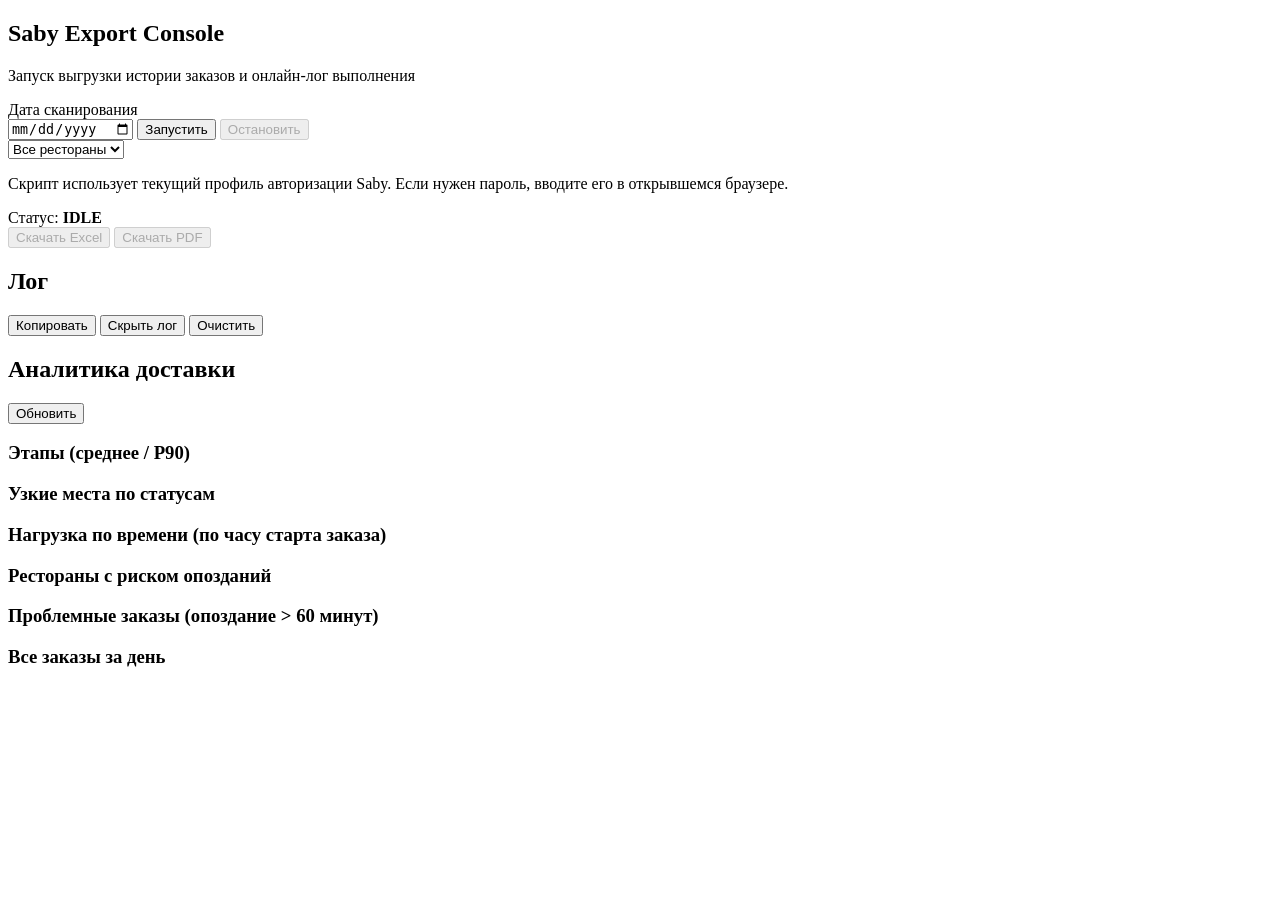
==== web/index.html @ d1fa6392 "Add Windows EXE CI build and web console worker exe support (2026-03-28-web.51)" ====
<!doctype html>
<html lang="ru">
<head>
  <meta charset="utf-8" />
  <meta name="viewport" content="width=device-width, initial-scale=1" />
  <title>Saby Export Console</title>
  <link rel="stylesheet" href="/styles.css" />
</head>
<body>
  <main class="layout">
    <section class="panel hero">
      <h1>Saby Export Console</h1>
      <p class="subtitle">Запуск выгрузки истории заказов и онлайн-лог выполнения</p>
      <div id="version" class="version"></div>
    </section>

    <section class="panel controls">
      <label for="scan-date">Дата сканирования</label>
      <div class="row">
        <input id="scan-date" type="date" />
        <button id="run-btn" type="button">Запустить</button>
        <button id="stop-btn" type="button" class="danger" disabled>Остановить</button>
      </div>
      <div class="row">
        <select id="restaurant-filter">
          <option value="">Все рестораны</option>
        </select>
      </div>
      <p class="hint">Скрипт использует текущий профиль авторизации Saby. Если нужен пароль, вводите его в открывшемся браузере.</p>
      <div class="status-row">
        <span>Статус:</span>
        <strong id="status">IDLE</strong>
      </div>
      <div class="row">
        <button id="download-btn" type="button" class="ghost" disabled>Скачать Excel</button>
        <button id="download-pdf-btn" type="button" class="ghost" disabled>Скачать PDF</button>
      </div>
      <div id="result" class="result"></div>
    </section>

    <section class="panel logs">
      <div class="logs-head">
        <h2>Лог</h2>
        <div class="logs-actions">
          <button id="copy-btn" type="button" class="ghost">Копировать</button>
          <button id="toggle-log-btn" type="button" class="ghost">Скрыть лог</button>
          <button id="clear-btn" type="button" class="ghost">Очистить</button>
        </div>
      </div>
      <pre id="log-box"></pre>
    </section>

    <section id="analytics-panel" class="panel analytics hidden">
      <div class="analytics-head">
        <h2>Аналитика доставки</h2>
        <button id="refresh-analytics-btn" type="button" class="ghost">Обновить</button>
      </div>
      <p id="analytics-meta" class="hint"></p>

      <div id="kpi-grid" class="kpi-grid"></div>

      <div class="analytics-grid">
        <article class="analytics-card">
          <h3>Этапы (среднее / P90)</h3>
          <div id="stage-bars" class="bars"></div>
        </article>
        <article class="analytics-card">
          <h3>Узкие места по статусам</h3>
          <div id="bottleneck-bars" class="bars"></div>
        </article>
      </div>

      <article class="analytics-card">
        <h3>Нагрузка по времени (по часу старта заказа)</h3>
        <div id="load-bars" class="bars"></div>
      </article>

      <article class="analytics-card">
        <h3>Рестораны с риском опозданий</h3>
        <div id="hotspots-table" class="table-wrap"></div>
      </article>

      <article class="analytics-card">
        <h3>Проблемные заказы (опоздание &gt; 60 минут)</h3>
        <div id="problem-table" class="table-wrap"></div>
      </article>

      <article class="analytics-card">
        <h3>Все заказы за день</h3>
        <div id="orders-table" class="table-wrap"></div>
      </article>
    </section>
  </main>

  <script src="/version.js"></script>
  <script src="/app.js"></script>
</body>
</html>
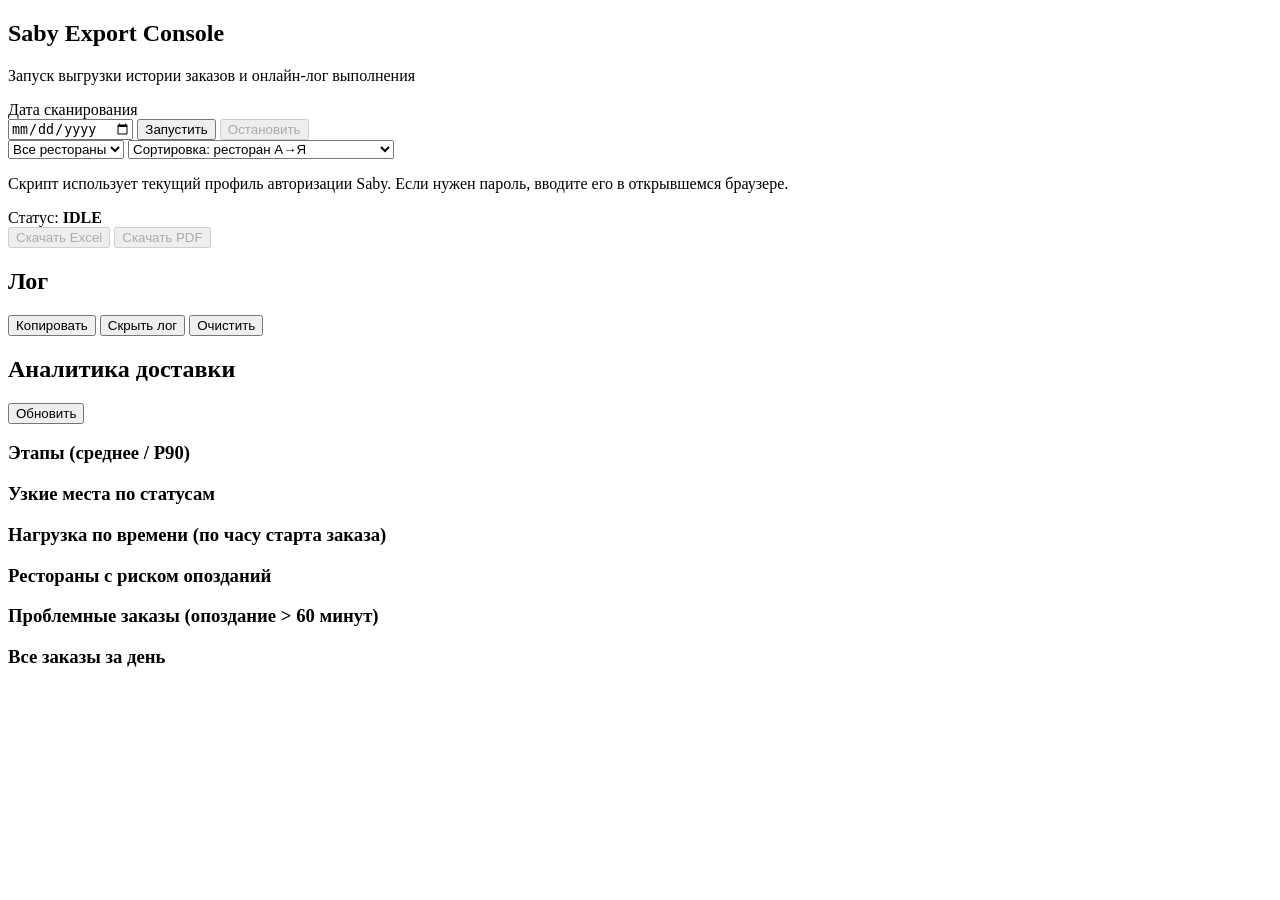
==== commit 004a2f84: "Excel export as analytics report + restaurant/order sorting controls (2026-03-28-web.57)" ====
--- a/web/index.html
+++ b/web/index.html
@@ -24,6 +24,12 @@
       <div class="row">
         <select id="restaurant-filter">
           <option value="">Все рестораны</option>
+        </select>
+        <select id="sort-filter">
+          <option value="restaurant_asc">Сортировка: ресторан A→Я</option>
+          <option value="restaurant_desc">Сортировка: ресторан Я→A</option>
+          <option value="total_desc">Сортировка: дольше всего</option>
+          <option value="promised_delta_desc">Сортировка: сильнее опоздали к плану</option>
         </select>
       </div>
       <p class="hint">Скрипт использует текущий профиль авторизации Saby. Если нужен пароль, вводите его в открывшемся браузере.</p>
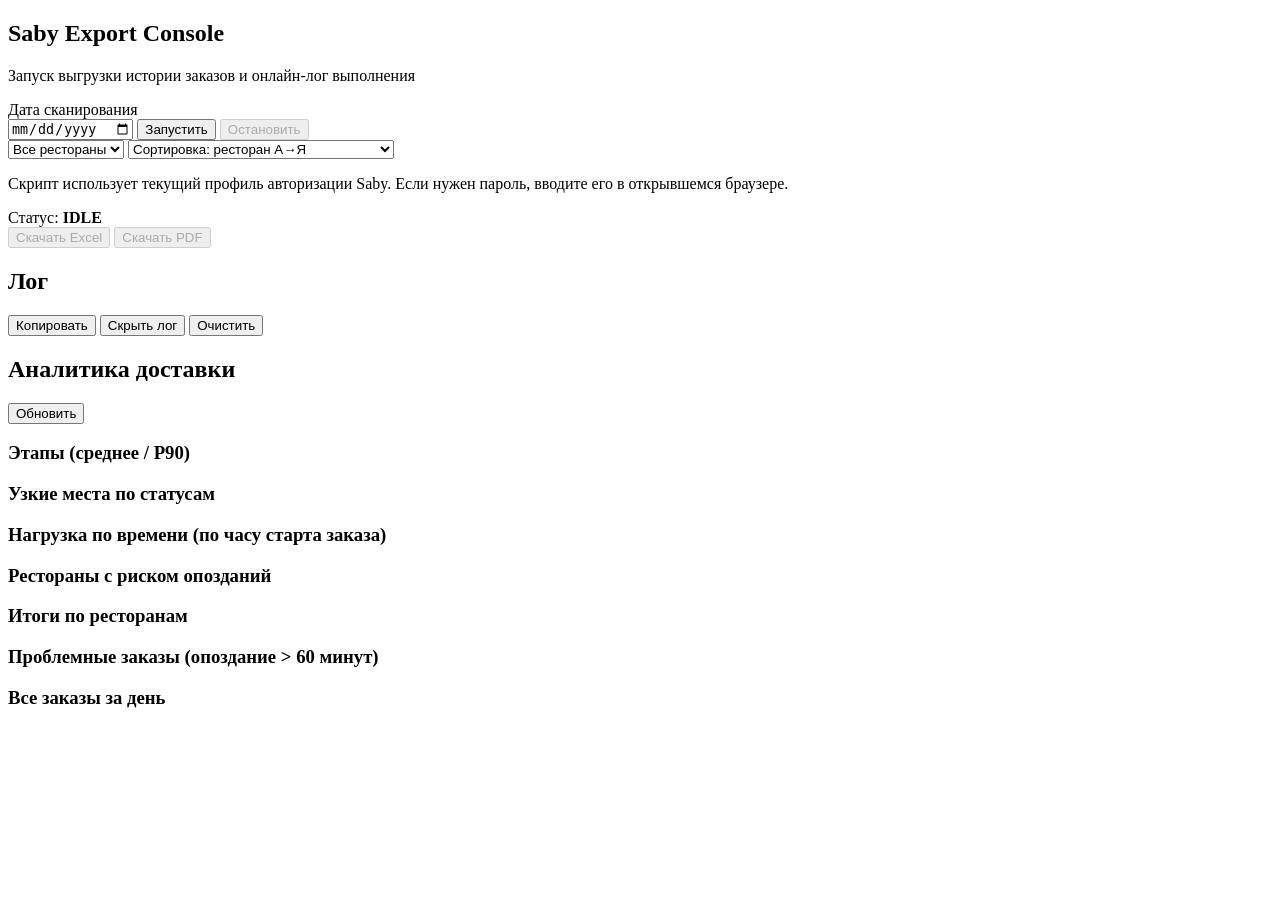
==== commit d93f4266: "Add per-restaurant totals and switch Windows worker to single-exe mode (2026-03-28-web.58)" ====
--- a/web/index.html
+++ b/web/index.html
@@ -87,6 +87,11 @@
       </article>
 
       <article class="analytics-card">
+        <h3>Итоги по ресторанам</h3>
+        <div id="restaurant-totals-table" class="table-wrap"></div>
+      </article>
+
+      <article class="analytics-card">
         <h3>Проблемные заказы (опоздание &gt; 60 минут)</h3>
         <div id="problem-table" class="table-wrap"></div>
       </article>
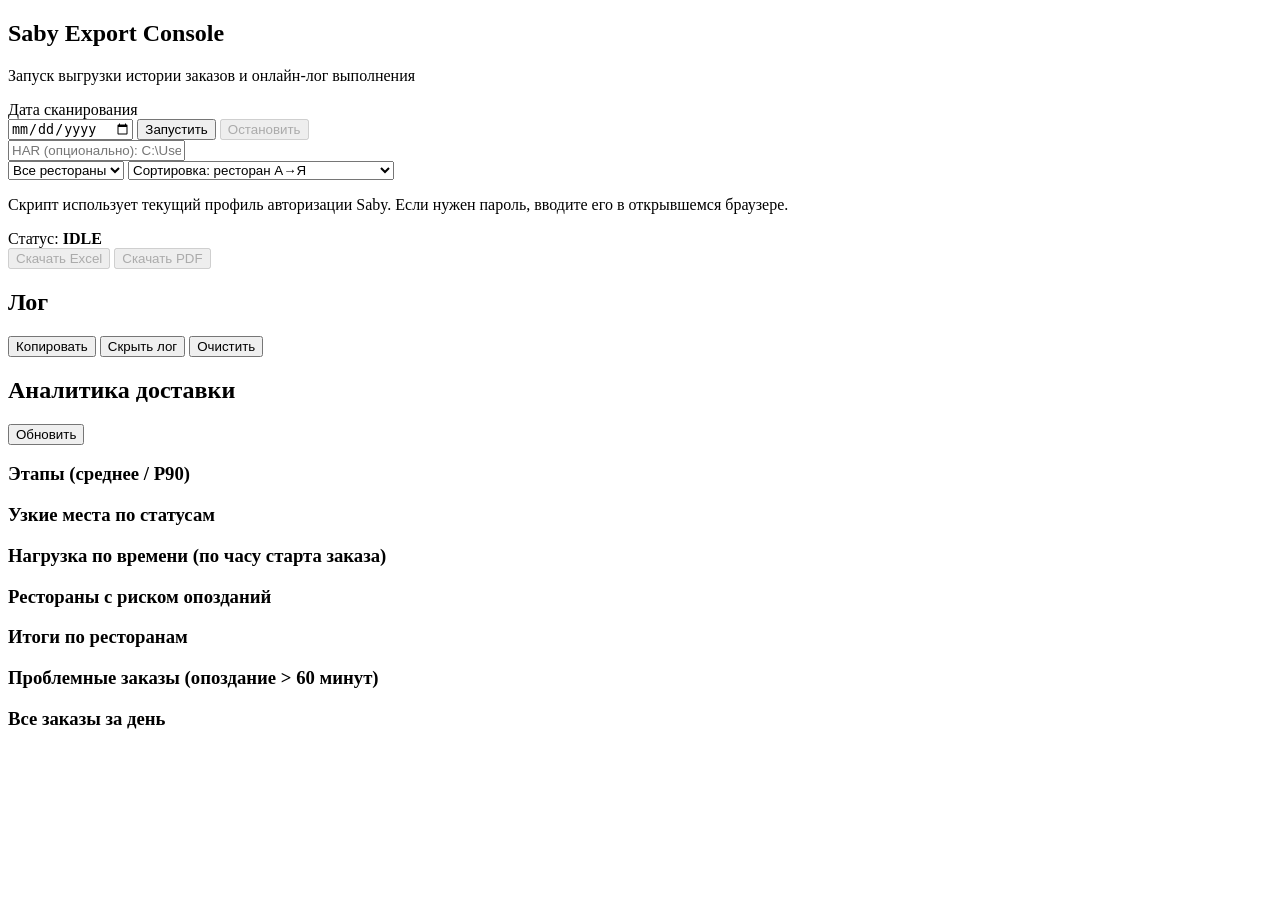
==== commit 1bae4c08: "Add HAR path override in UI and improve Windows HAR auto-detection (2026-03-28-web.60)" ====
--- a/web/index.html
+++ b/web/index.html
@@ -20,6 +20,9 @@
         <input id="scan-date" type="date" />
         <button id="run-btn" type="button">Запустить</button>
         <button id="stop-btn" type="button" class="danger" disabled>Остановить</button>
+      </div>
+      <div class="row">
+        <input id="har-path" type="text" placeholder="HAR (опционально): C:\Users\...\Downloads\rest.saby.ru_dost.har" />
       </div>
       <div class="row">
         <select id="restaurant-filter">
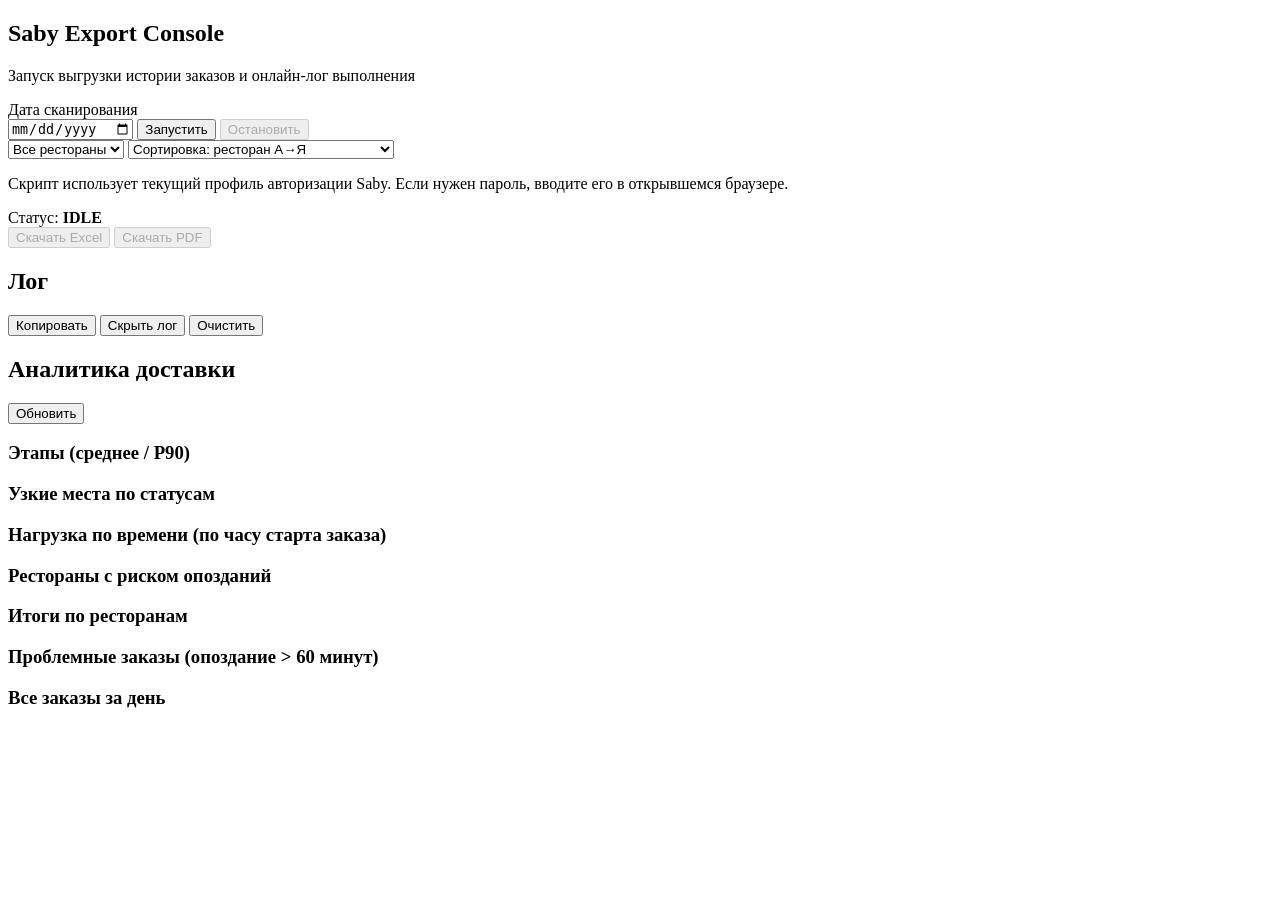
==== commit dc36fdbe: "web.72: enforce runtime-only mode without HAR and harden embedded worker errors" ====
--- a/web/index.html
+++ b/web/index.html
@@ -20,9 +20,6 @@
         <input id="scan-date" type="date" />
         <button id="run-btn" type="button">Запустить</button>
         <button id="stop-btn" type="button" class="danger" disabled>Остановить</button>
-      </div>
-      <div class="row">
-        <input id="har-path" type="text" placeholder="HAR (опционально): C:\Users\...\Downloads\rest.saby.ru_dost.har" />
       </div>
       <div class="row">
         <select id="restaurant-filter">
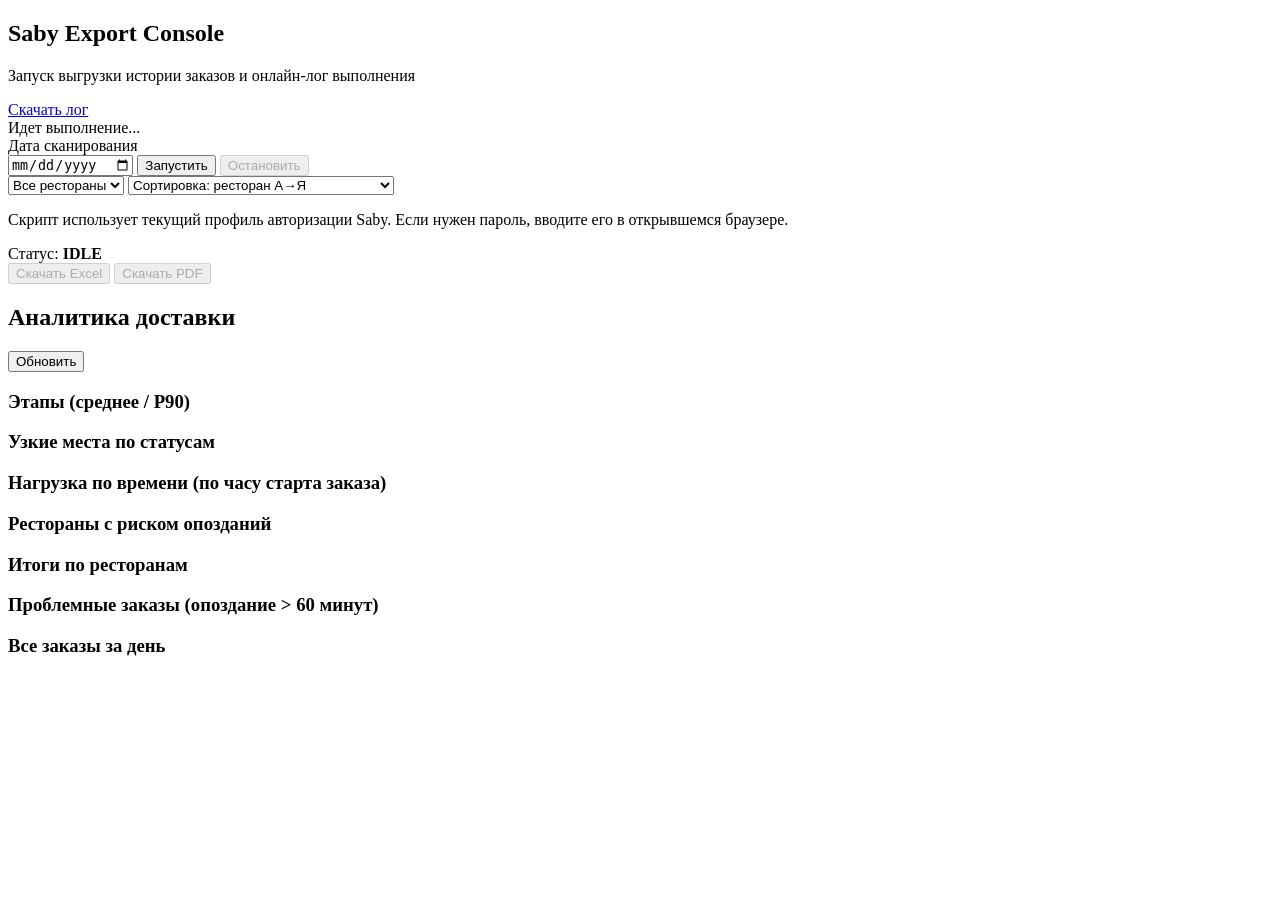
==== commit 998297a5: "Simplify web UI: remove log panel, add log download link + running spinner (web.91)" ====
--- a/web/index.html
+++ b/web/index.html
@@ -12,6 +12,13 @@
       <h1>Saby Export Console</h1>
       <p class="subtitle">Запуск выгрузки истории заказов и онлайн-лог выполнения</p>
       <div id="version" class="version"></div>
+      <div class="hero-tools">
+        <a id="download-log-link" class="ghost-link disabled" href="#" target="_blank" rel="noopener">Скачать лог</a>
+        <div id="run-indicator" class="run-indicator hidden" aria-live="polite">
+          <span class="spinner" aria-hidden="true"></span>
+          <span>Идет выполнение...</span>
+        </div>
+      </div>
     </section>
 
     <section class="panel controls">
@@ -42,18 +49,6 @@
         <button id="download-pdf-btn" type="button" class="ghost" disabled>Скачать PDF</button>
       </div>
       <div id="result" class="result"></div>
-    </section>
-
-    <section class="panel logs">
-      <div class="logs-head">
-        <h2>Лог</h2>
-        <div class="logs-actions">
-          <button id="copy-btn" type="button" class="ghost">Копировать</button>
-          <button id="toggle-log-btn" type="button" class="ghost">Скрыть лог</button>
-          <button id="clear-btn" type="button" class="ghost">Очистить</button>
-        </div>
-      </div>
-      <pre id="log-box"></pre>
     </section>
 
     <section id="analytics-panel" class="panel analytics hidden">
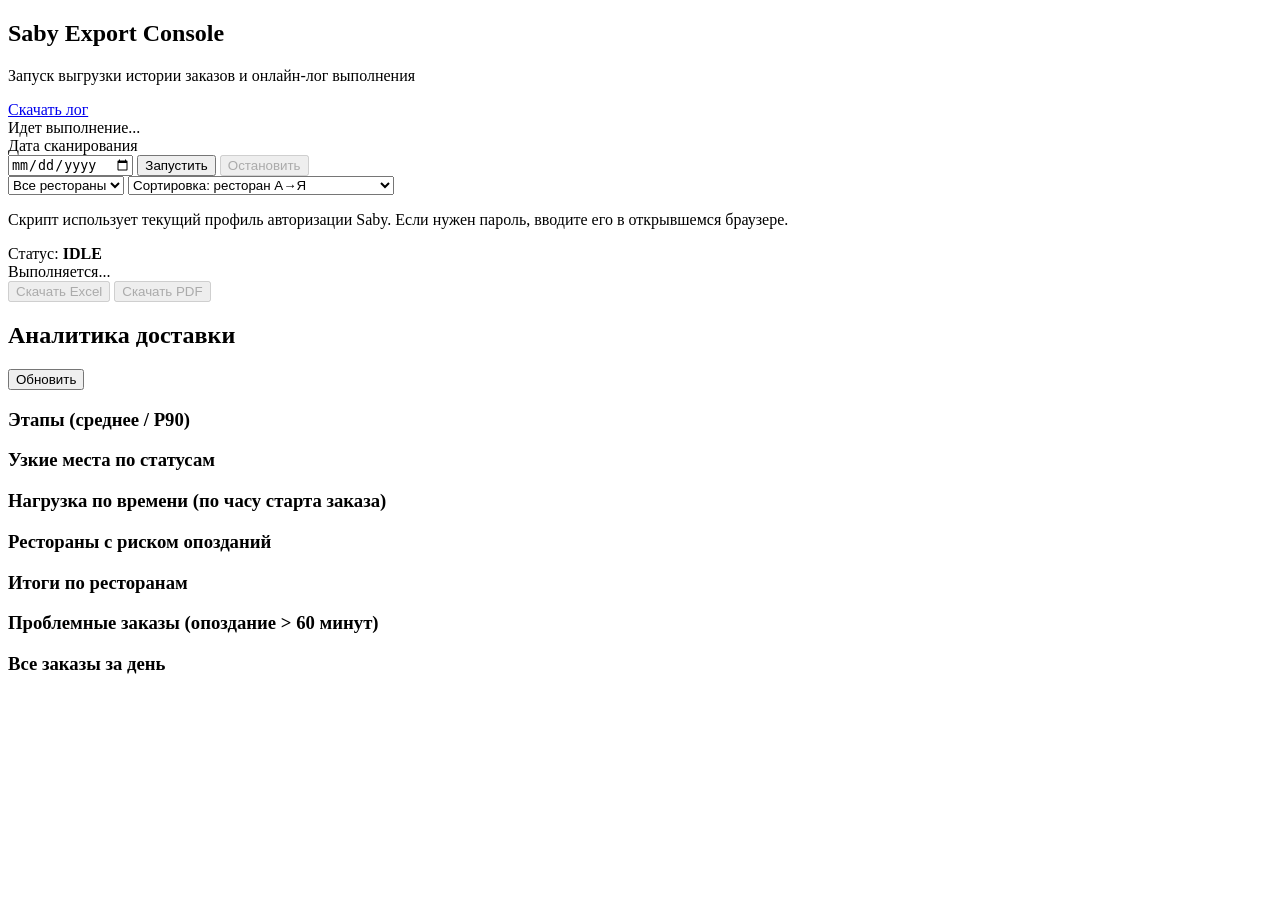
==== commit 9bc71118: "Fix Windows history empty-status case + make running indicator clearly visible (web.93)" ====
--- a/web/index.html
+++ b/web/index.html
@@ -23,12 +23,12 @@
 
     <section class="panel controls">
       <label for="scan-date">Дата сканирования</label>
-      <div class="row">
+      <div class="row primary">
         <input id="scan-date" type="date" />
         <button id="run-btn" type="button">Запустить</button>
         <button id="stop-btn" type="button" class="danger" disabled>Остановить</button>
       </div>
-      <div class="row">
+      <div class="row filters">
         <select id="restaurant-filter">
           <option value="">Все рестораны</option>
         </select>
@@ -43,6 +43,10 @@
       <div class="status-row">
         <span>Статус:</span>
         <strong id="status">IDLE</strong>
+        <div id="run-indicator-inline" class="run-indicator hidden" aria-live="polite">
+          <span class="spinner" aria-hidden="true"></span>
+          <span>Выполняется...</span>
+        </div>
       </div>
       <div class="row">
         <button id="download-btn" type="button" class="ghost" disabled>Скачать Excel</button>
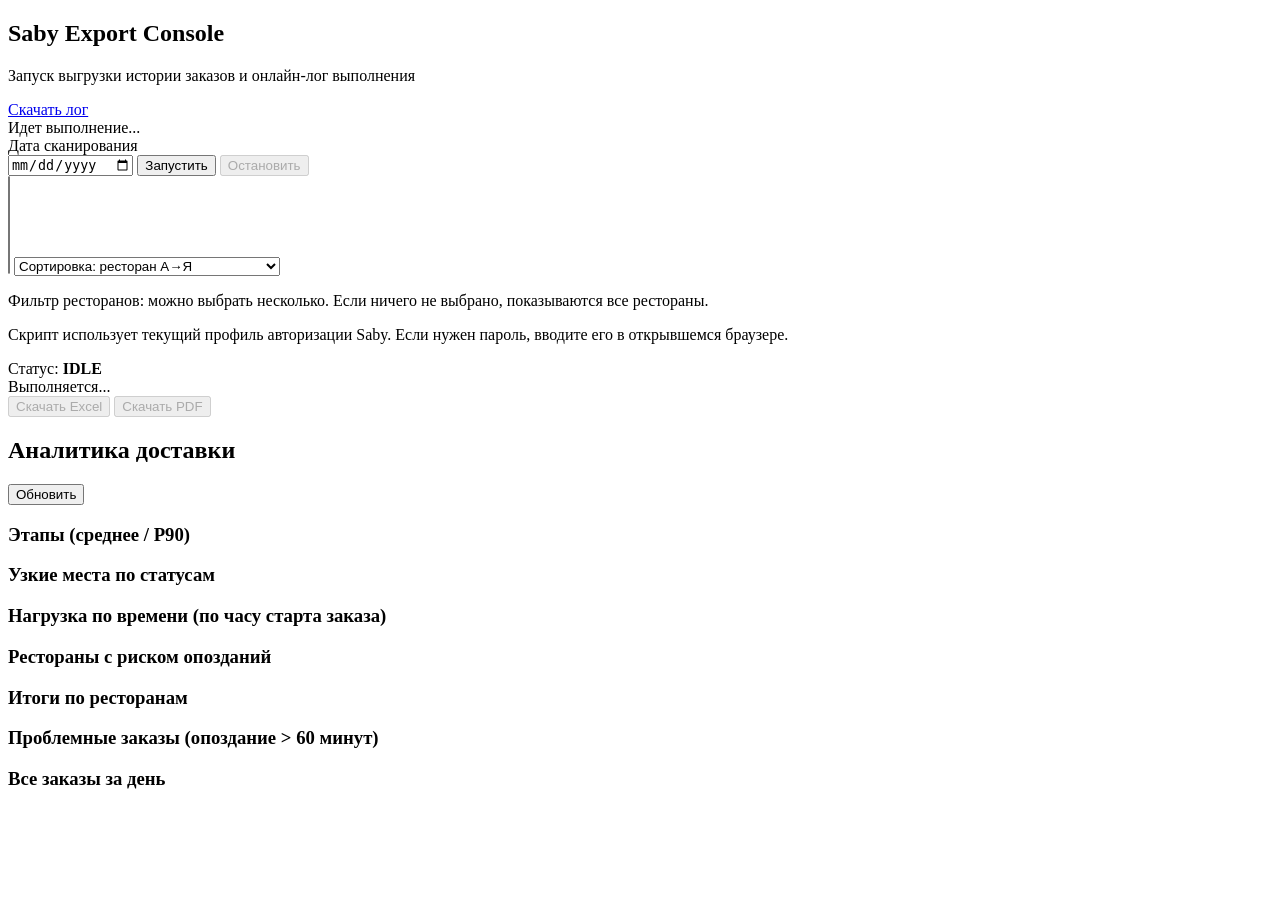
==== commit 1211bf93: "Add multi-restaurant filter and live progress percent (web.95)" ====
--- a/web/index.html
+++ b/web/index.html
@@ -16,7 +16,7 @@
         <a id="download-log-link" class="ghost-link disabled" href="#" target="_blank" rel="noopener">Скачать лог</a>
         <div id="run-indicator" class="run-indicator hidden" aria-live="polite">
           <span class="spinner" aria-hidden="true"></span>
-          <span>Идет выполнение...</span>
+          <span id="run-indicator-text">Идет выполнение...</span>
         </div>
       </div>
     </section>
@@ -29,9 +29,7 @@
         <button id="stop-btn" type="button" class="danger" disabled>Остановить</button>
       </div>
       <div class="row filters">
-        <select id="restaurant-filter">
-          <option value="">Все рестораны</option>
-        </select>
+        <select id="restaurant-filter" multiple size="6" title="Мультивыбор: Ctrl/Cmd или Shift. Пусто = все рестораны."></select>
         <select id="sort-filter">
           <option value="restaurant_asc">Сортировка: ресторан A→Я</option>
           <option value="restaurant_desc">Сортировка: ресторан Я→A</option>
@@ -39,13 +37,14 @@
           <option value="promised_delta_desc">Сортировка: сильнее опоздали к плану</option>
         </select>
       </div>
+      <p class="hint">Фильтр ресторанов: можно выбрать несколько. Если ничего не выбрано, показываются все рестораны.</p>
       <p class="hint">Скрипт использует текущий профиль авторизации Saby. Если нужен пароль, вводите его в открывшемся браузере.</p>
       <div class="status-row">
         <span>Статус:</span>
         <strong id="status">IDLE</strong>
         <div id="run-indicator-inline" class="run-indicator hidden" aria-live="polite">
           <span class="spinner" aria-hidden="true"></span>
-          <span>Выполняется...</span>
+          <span id="run-indicator-inline-text">Выполняется...</span>
         </div>
       </div>
       <div class="row">
